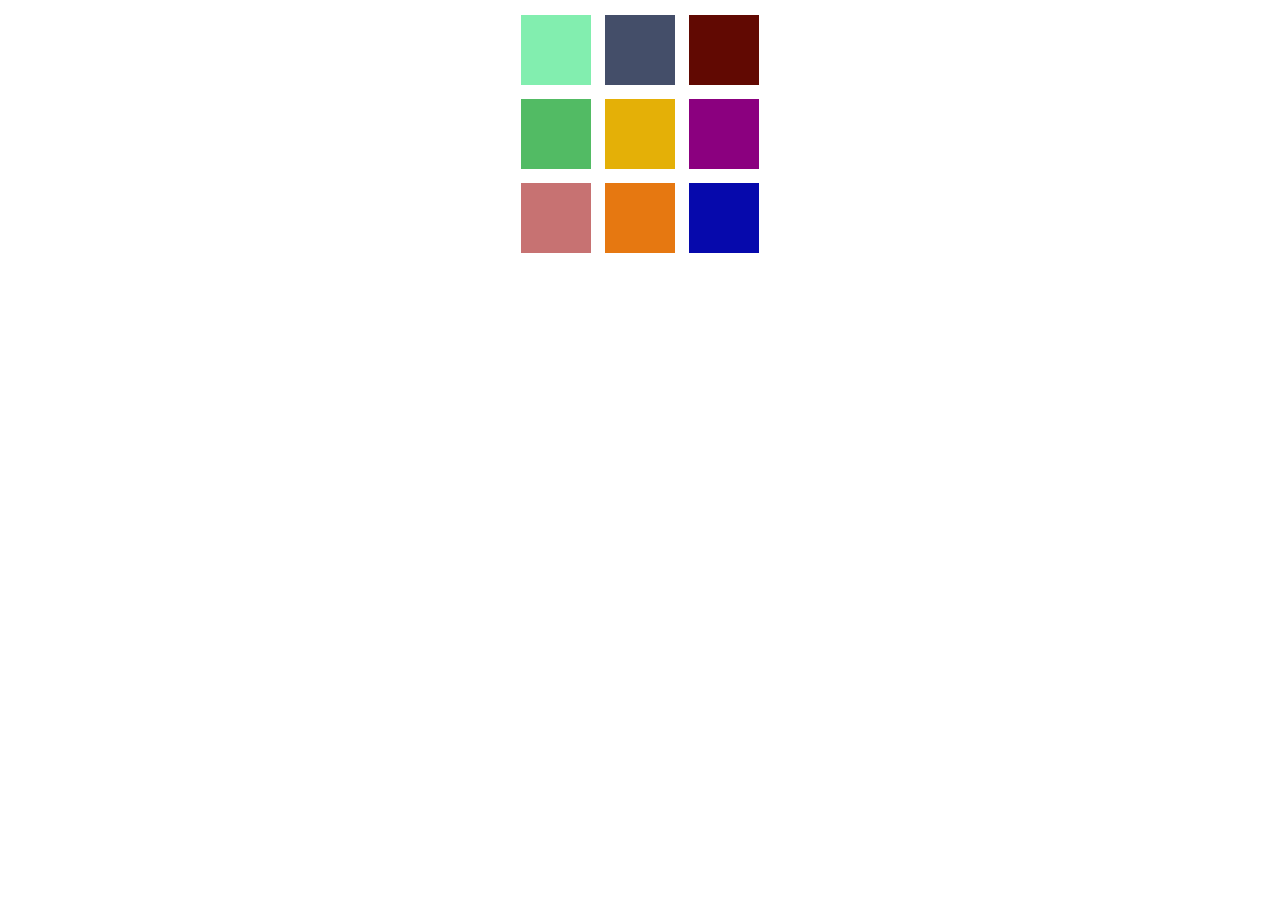
==== css task 2/grid.html @ 5d36e98c "CHANGES" ====
<!DOCTYPE html>
<html lang="en">
<head>
    <meta charset="UTF-8">
    <!-- Adding Grid_style.css separate file for this task -->
    <link href="gridsty.css" type="text/css" rel="stylesheet">
    <title>ICP_2</title>
</head>
<body>

<!-- creating a grid container to and sub containers-->
<div class="block_1">
    <div class="block_item" style="background:rgb(130, 238, 175)"></div>
    <div class="block_item" style="background: rgb(68, 78, 105)"></div>
    <div class="block_item" style="background: rgb(97, 9, 2)"></div>
</div>
<div class="block_1">
    <div class="block_item" style="background: rgb(82, 187, 100)"></div>
    <div class="block_item" style="background: rgb(228, 176, 7)"></div>
    <div class="block_item" style="background: rgb(139, 0, 127)"></div>
</div>
<div class="block_1">
    <div class="block_item" style="background: rgb(199, 114, 114)"></div>
    <div class="block_item" style="background: rgb(230, 120, 17)"></div>
    <div class="block_item" style="background: rgb(6, 9, 172)"></div>
</div>
</body>
</html>
---- css task 2/gridsty.css ----
.block_1 {
    display: flex;
    justify-content: center; /* justifying to center */
    align-items: center;
}
.block_item {
    
    color: white;
    /* setting width and height of the block to 70 X 70 */
    height:70px;
    width:70px;
    margin: 7px;
}
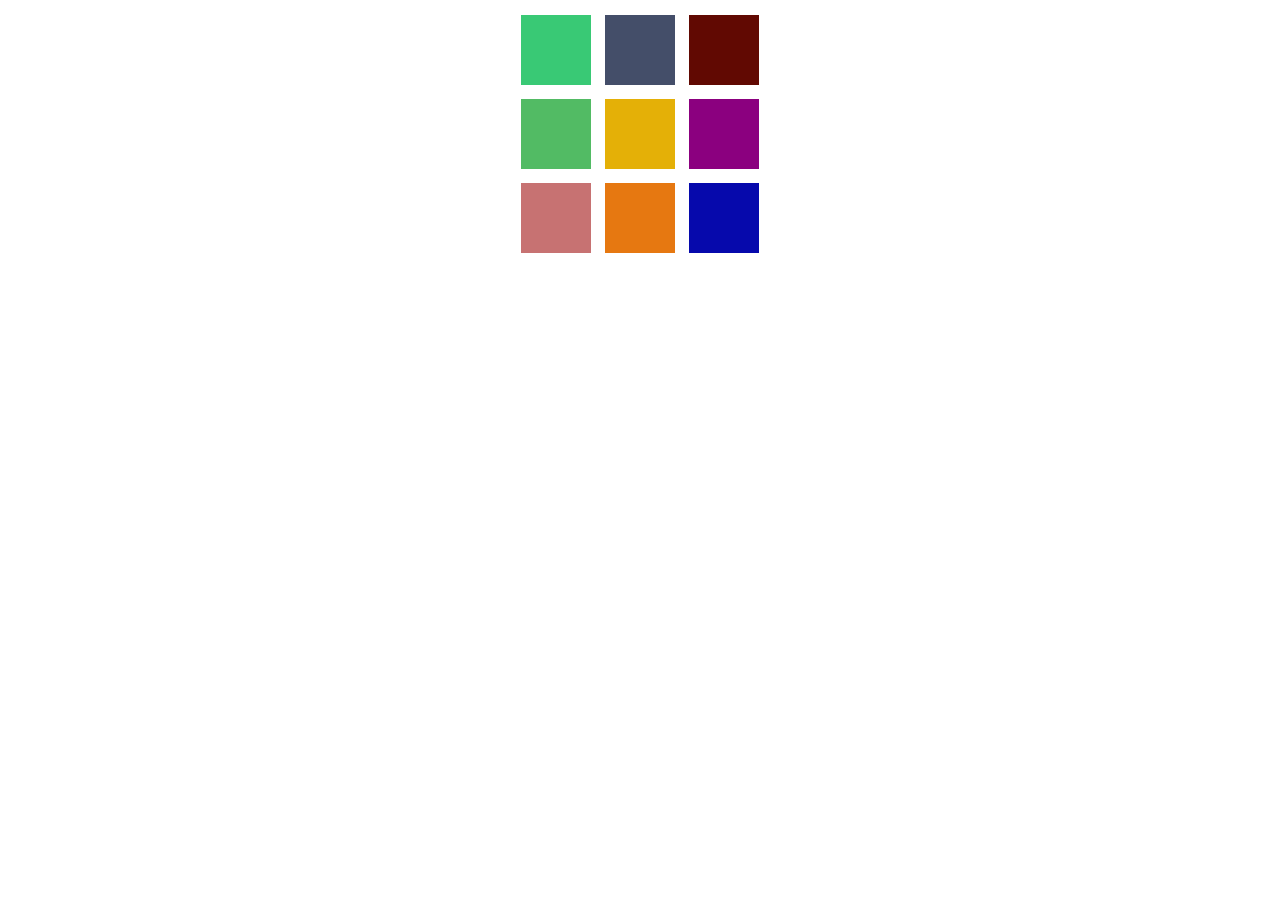
==== commit 6545e5c3: "updated" ====
--- a/css task 2/grid.html
+++ b/css task 2/grid.html
@@ -10,7 +10,7 @@
 
 <!-- creating a grid container to and sub containers-->
 <div class="block_1">
-    <div class="block_item" style="background:rgb(130, 238, 175)"></div>
+    <div class="block_item" style="background:rgb(57, 201, 117)"></div>
     <div class="block_item" style="background: rgb(68, 78, 105)"></div>
     <div class="block_item" style="background: rgb(97, 9, 2)"></div>
 </div>
--- a/css task 2/gridsty.css
+++ b/css task 2/gridsty.css
@@ -6,7 +6,7 @@
 .block_item {
     
     color: white;
-    /* setting width and height of the block to 70 X 70 */
+    /* adding the width and height to 70 X 70 */
     height:70px;
     width:70px;
     margin: 7px;
